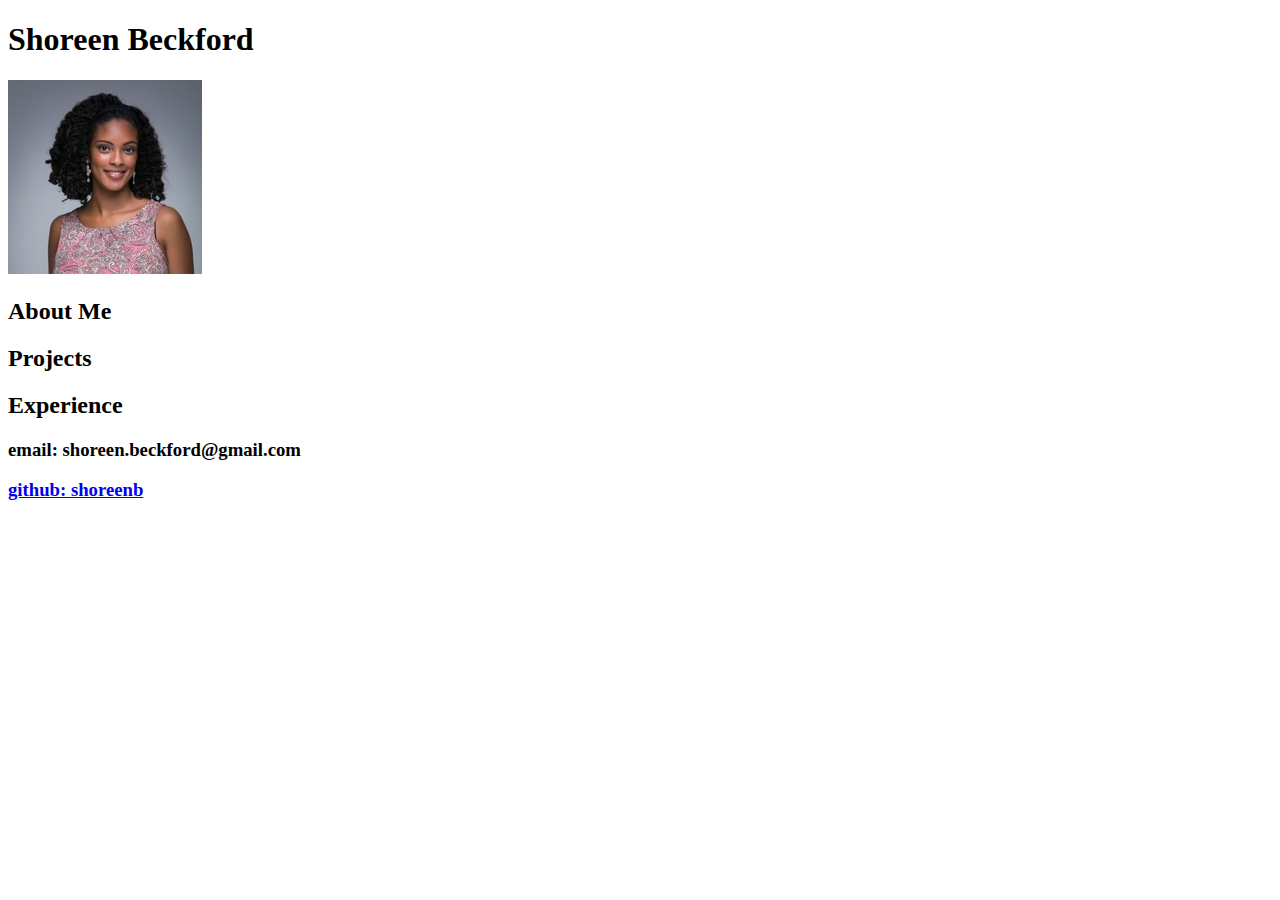
==== index.html @ 812a41d6 "remove project folder" ====
<!DOCTYPE html>
<html lang="en">
<head>
    <meta charset="UTF-8">
    <meta http-equiv="X-UA-Compatible" content="IE=edge">
    <meta name="viewport" content="width=device-width, initial-scale=1.0">
    <link rel="stylesheet" href="index.css">
    <title>Shoreen Beckford</title>
</head>
<body>
    <header>
        <h1>Shoreen Beckford</h1>
        <img src="sb-pic.png" alt="Profile picture">
        <nav></nav>
    </header>
    <main>
        <h2>About Me</h2>
        <h2>Projects</h2>
        <h2>Experience</h2>

        
    </main>
    <footer>
        <h3>email: shoreen.beckford@gmail.com</h3>
        <h3><a href="https://github.com/shoreenb">github: shoreenb</a>
            </h3>

    </footer>
    
</body>
</html>
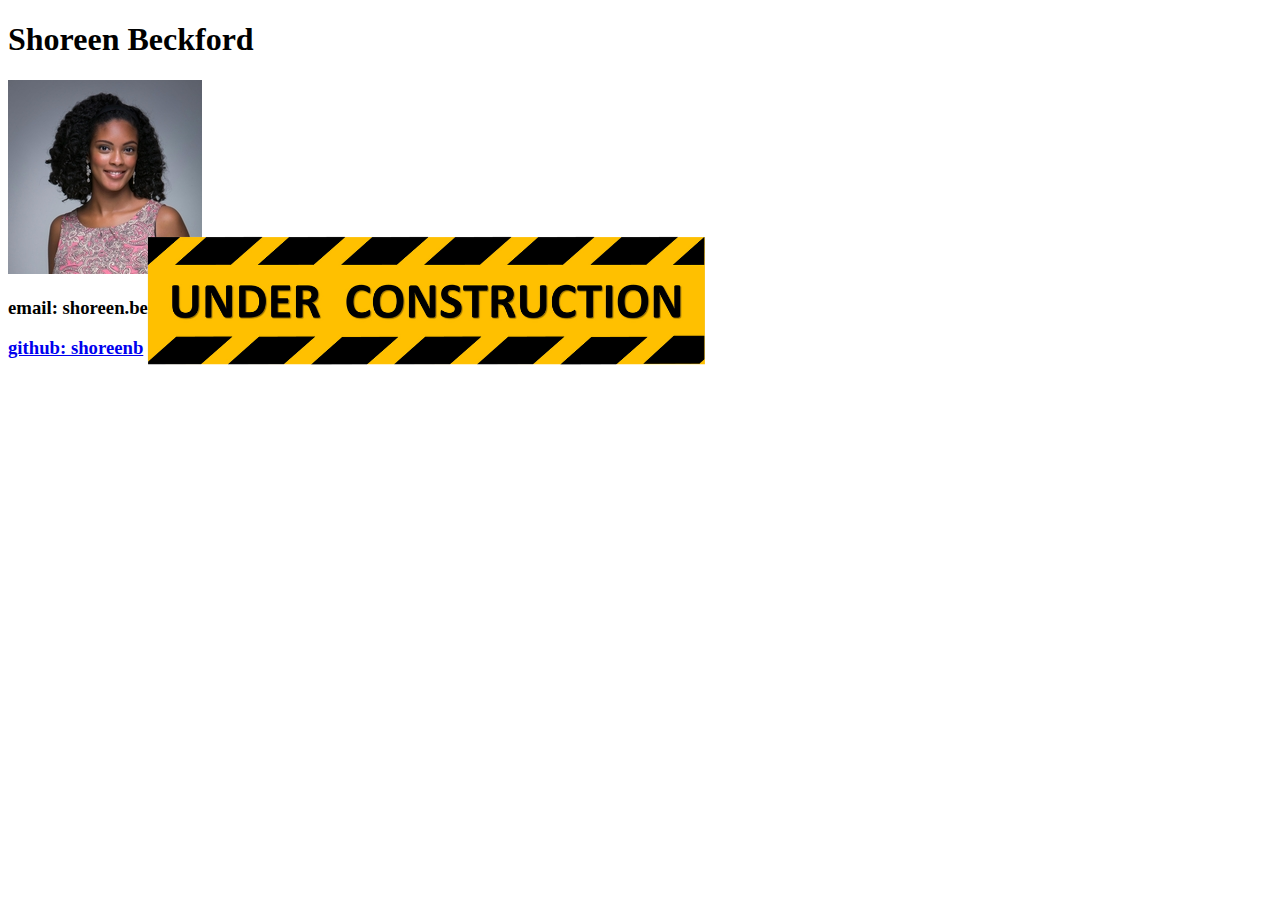
==== commit 636e19a3: "add under construction sign" ====
--- a/index.html
+++ b/index.html
@@ -9,21 +9,19 @@
 </head>
 <body>
     <header>
-        <h1>Shoreen Beckford</h1>
-        <img src="sb-pic.png" alt="Profile picture">
         <nav></nav>
     </header>
     <main>
-        <h2>About Me</h2>
-        <h2>Projects</h2>
-        <h2>Experience</h2>
-
-        
+        <div class="main-box">
+            <div><img id="soon" src="soon.png" alt="comming soon image"></div>
+            <div class="title"><h1>Shoreen Beckford</h1>
+            <img src="sb-pic.png" alt="Profile picture">
+                <h3>email: shoreen.beckford@gmail.com</h3>
+                <h3><a href="https://github.com/shoreenb">github: shoreenb</a></h3>
+            </div>
+        </div>
     </main>
     <footer>
-        <h3>email: shoreen.beckford@gmail.com</h3>
-        <h3><a href="https://github.com/shoreenb">github: shoreenb</a>
-            </h3>
 
     </footer>
     
--- a/index.css
+++ b/index.css
@@ -0,0 +1,19 @@
+/* *{
+    margin: 0;
+    padding: 0;
+    box-sizing: border-box; 
+}*/
+#soon {
+    display: flex;
+    position: absolute;
+    z-index: 1000;
+}
+
+.title {
+    position: relative;
+    z-index: 1;
+}
+
+.main-box {
+    position: relative;
+}
